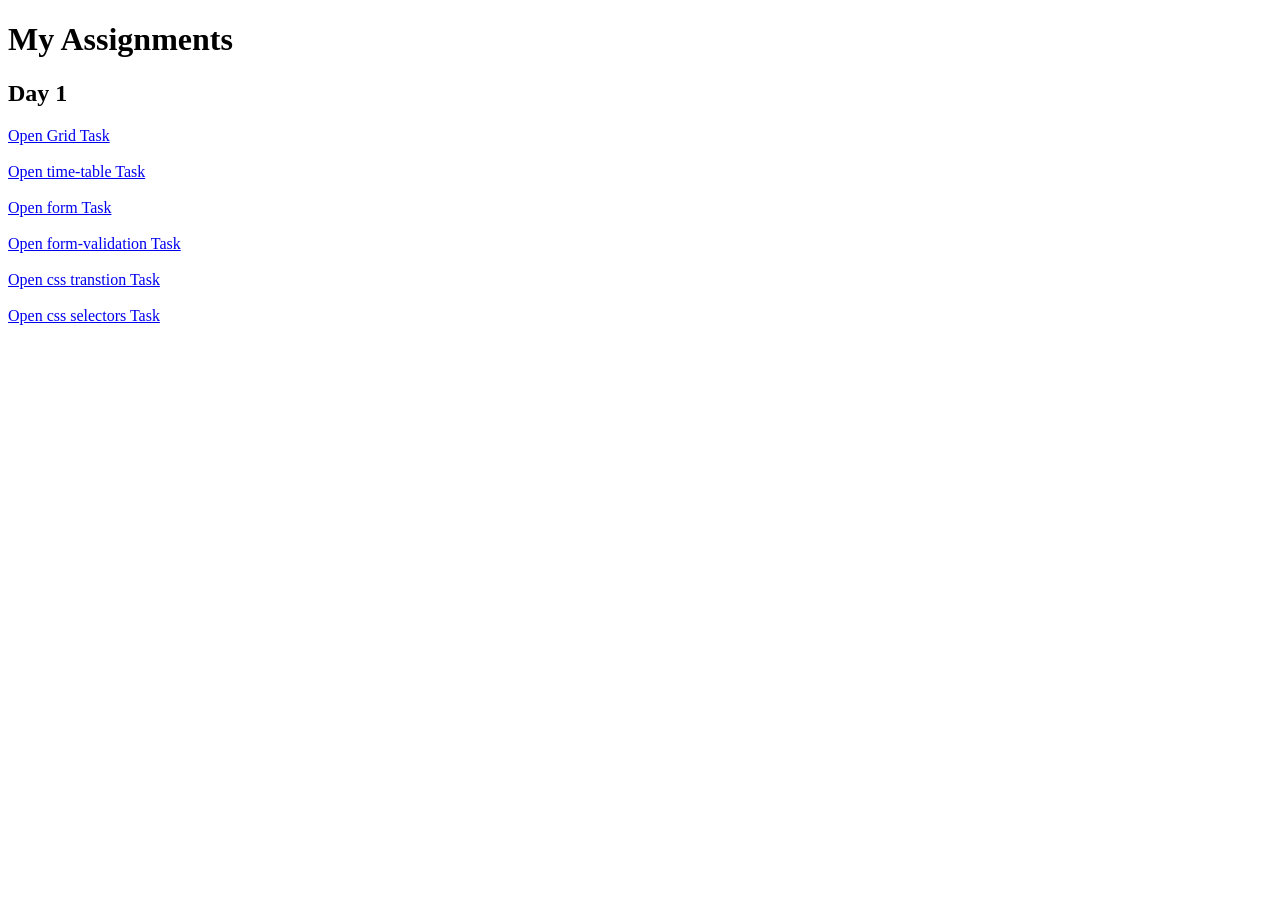
==== index.html @ 01df2979 "Update index.html" ====
<!DOCTYPE html>

<html>
<head>
  <title>My Assignments</title>
</head>

<body>

  <h1>My Assignments</h1>

  <h2>Day 1</h2>

  <a href="grid/index.html">Open Grid Task</a> <br><br>
  <a href="timetable/index.html">Open time-table Task</a> <br><br>
  <a href="forms/index.html">Open form Task</a> <br><br>
  <a href="form_validation/busticket.html">Open form-validation Task</a> <br><br>
  <a href="css_transistions/index.html">Open css transtion Task</a> <br><br>
   <a href=" css-selectors/index.html">Open css selectors Task</a> <br><br>
  
  

<!-- <a href="flex/index.html">Open Flex Task</a> -->

</body>
</html>
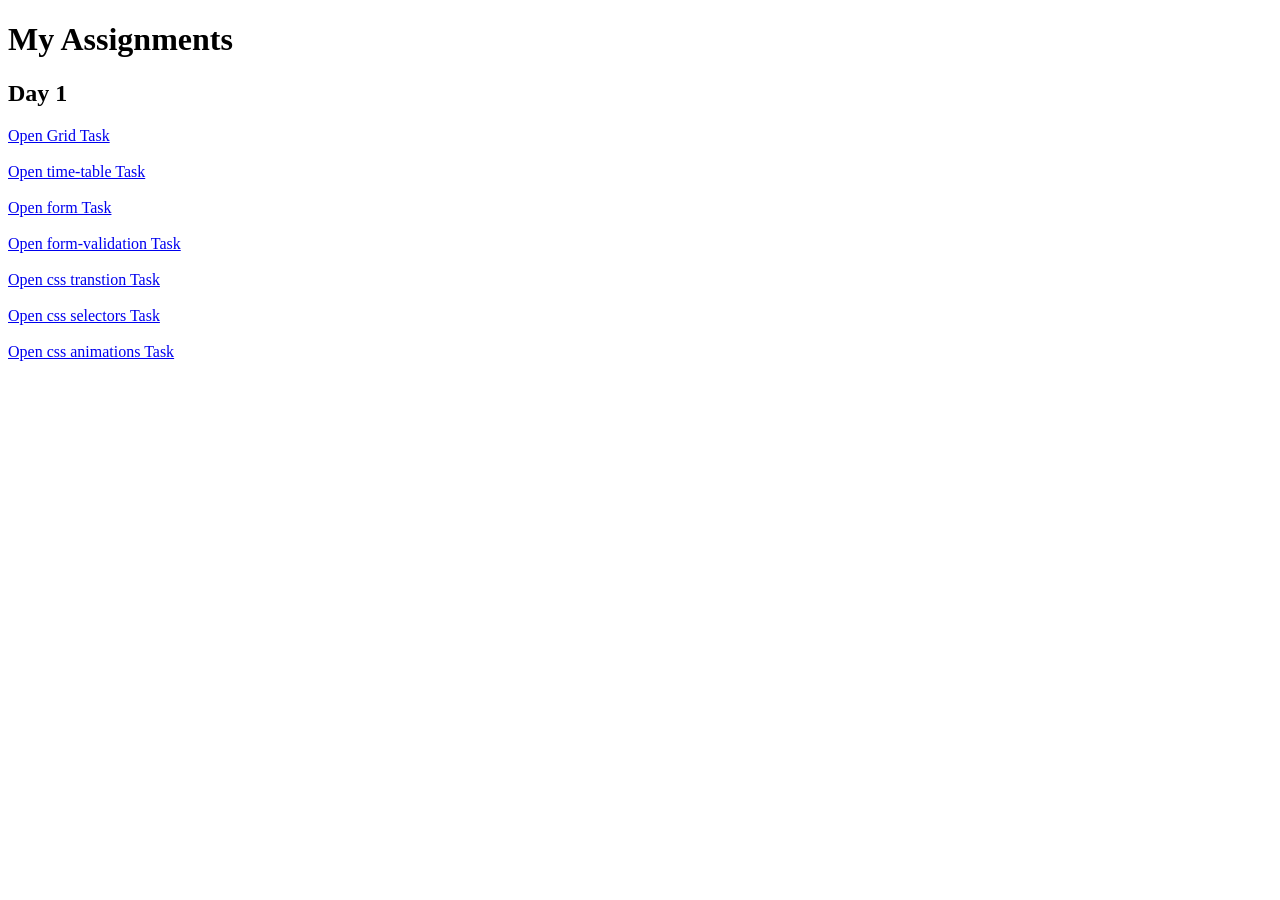
==== commit 7bd8dde8: "Update index.html" ====
--- a/index.html
+++ b/index.html
@@ -20,6 +20,7 @@
   <a href="css_transistions/index.html">Open css transtion Task</a> <br><br>
    <a href=" css-selectors/index.html">Open css selectors Task</a> <br><br>
   
+  <a href=" css_animations/index.html">Open css animations Task</a> <br><br>
   
 
 <!-- <a href="flex/index.html">Open Flex Task</a> -->
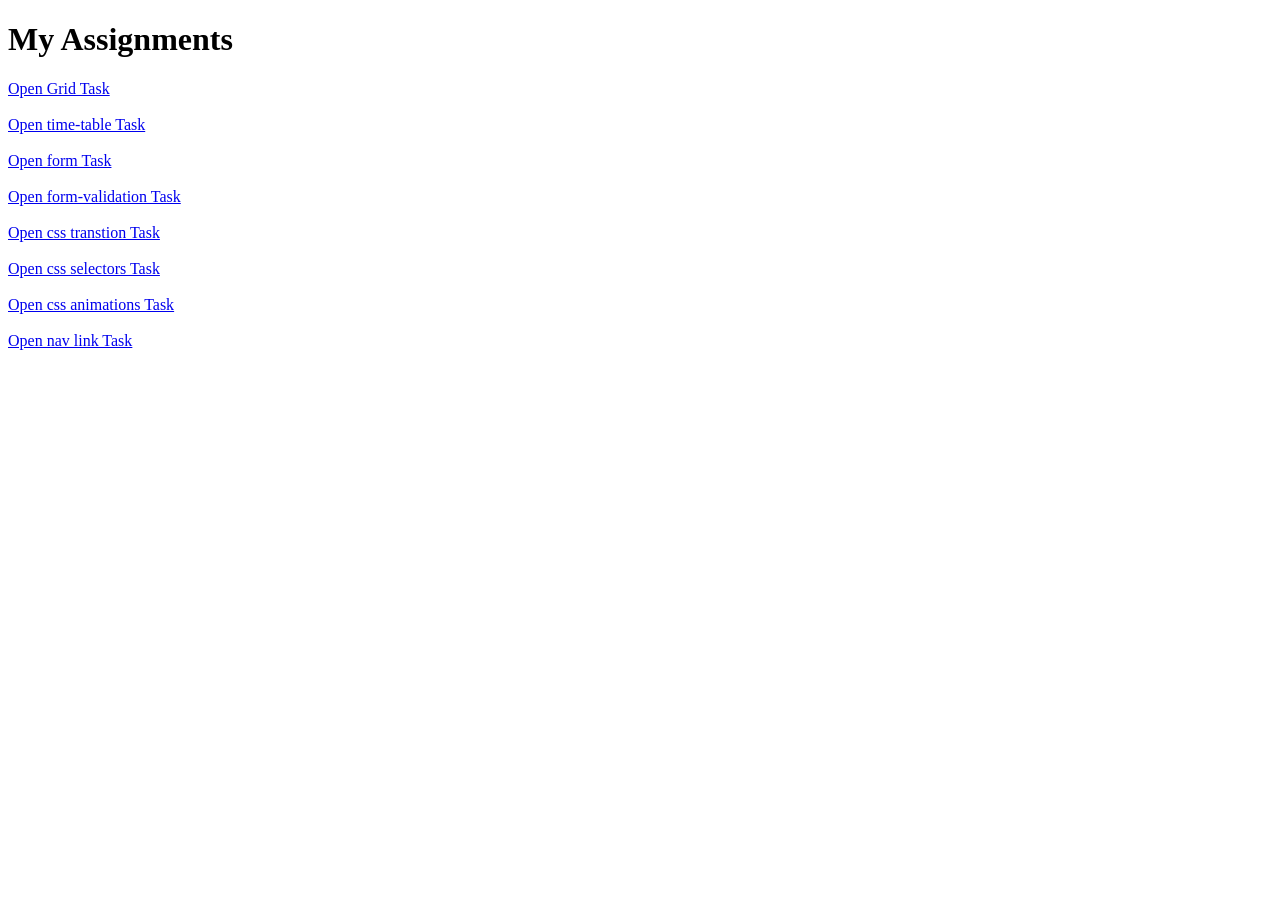
==== commit 4835b554: "Update index.html" ====
--- a/index.html
+++ b/index.html
@@ -11,7 +11,7 @@
 
   <h1>My Assignments</h1>
 
-  <h2>Day 1</h2>
+  <!-- <h2>Day 1</h2> -->
 
   <a href="grid/index.html">Open Grid Task</a> <br><br>
   <a href="timetable/index.html">Open time-table Task</a> <br><br>
@@ -22,6 +22,7 @@
   
   <a href=" css_animations/index.html">Open css animations Task</a> <br><br>
   
+   <a href=" css_units/index.html">Open nav link Task</a> <br><br>
 
 <!-- <a href="flex/index.html">Open Flex Task</a> -->
 
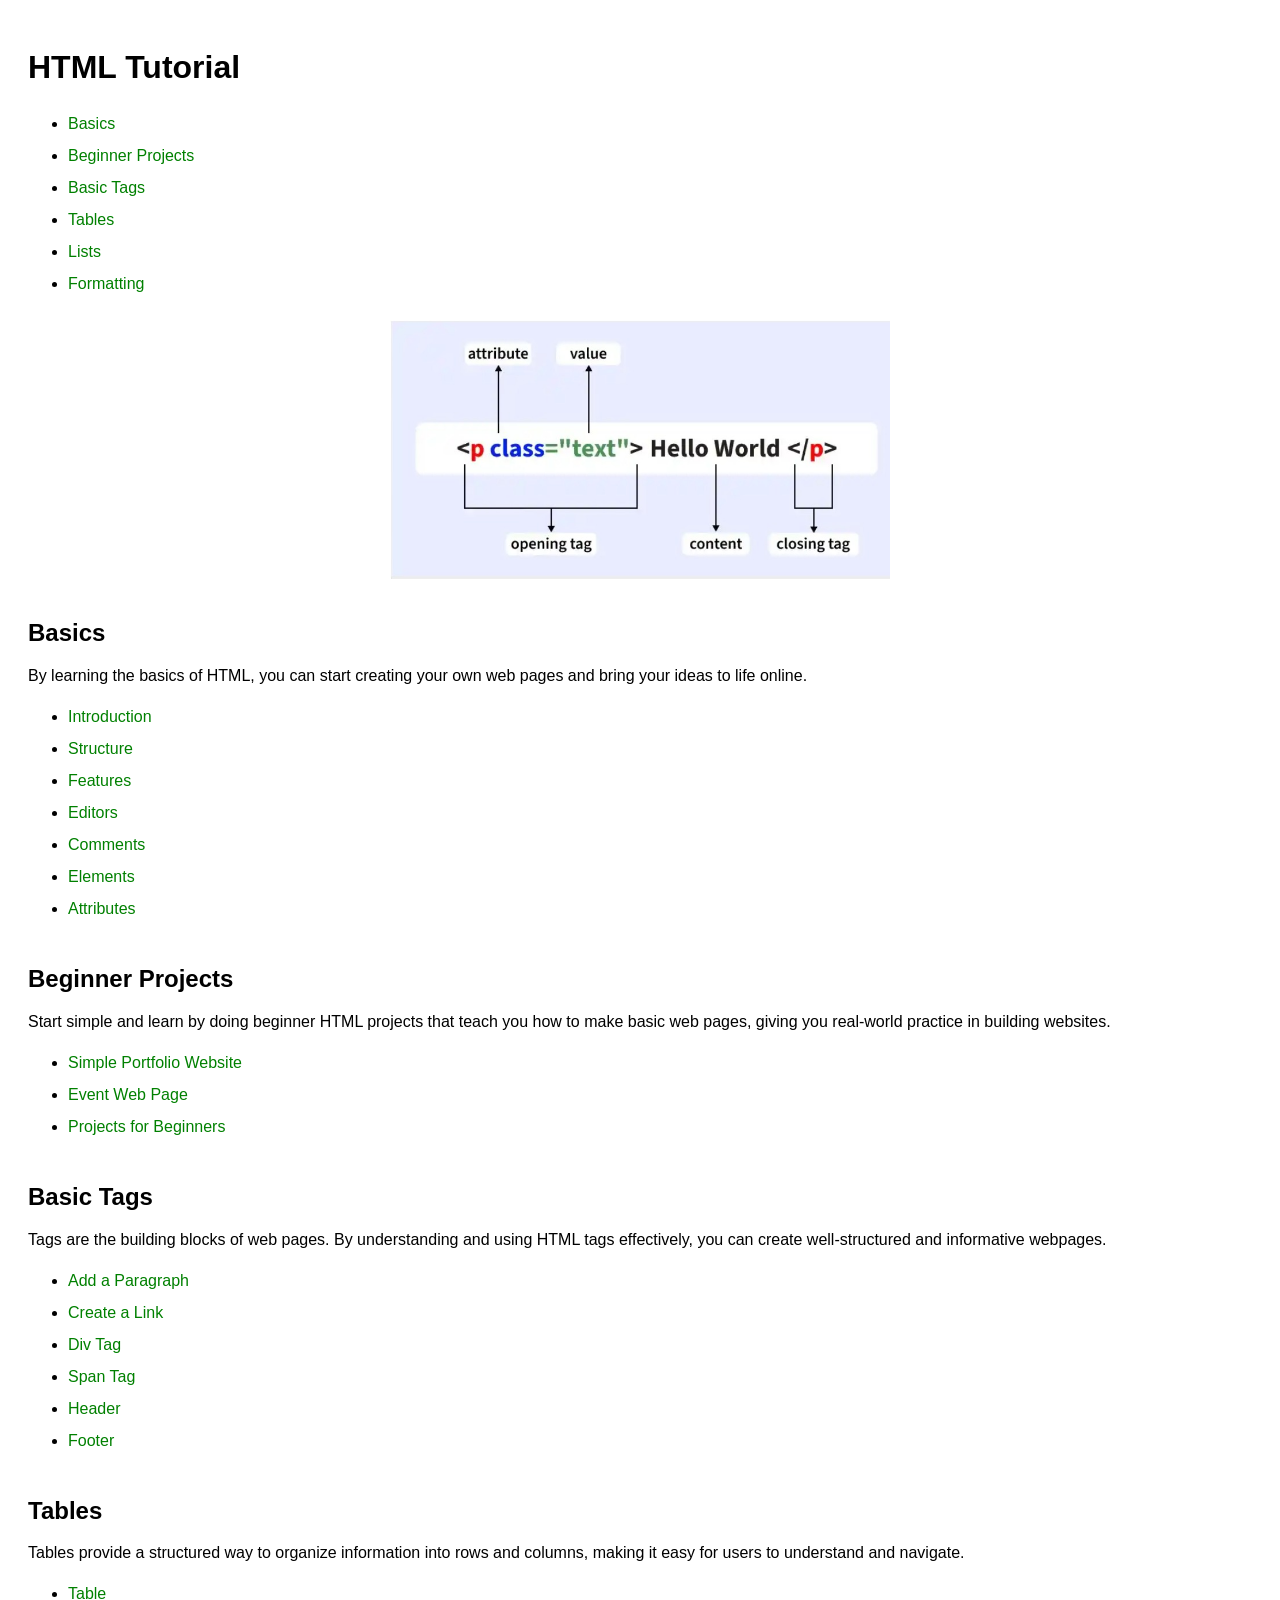
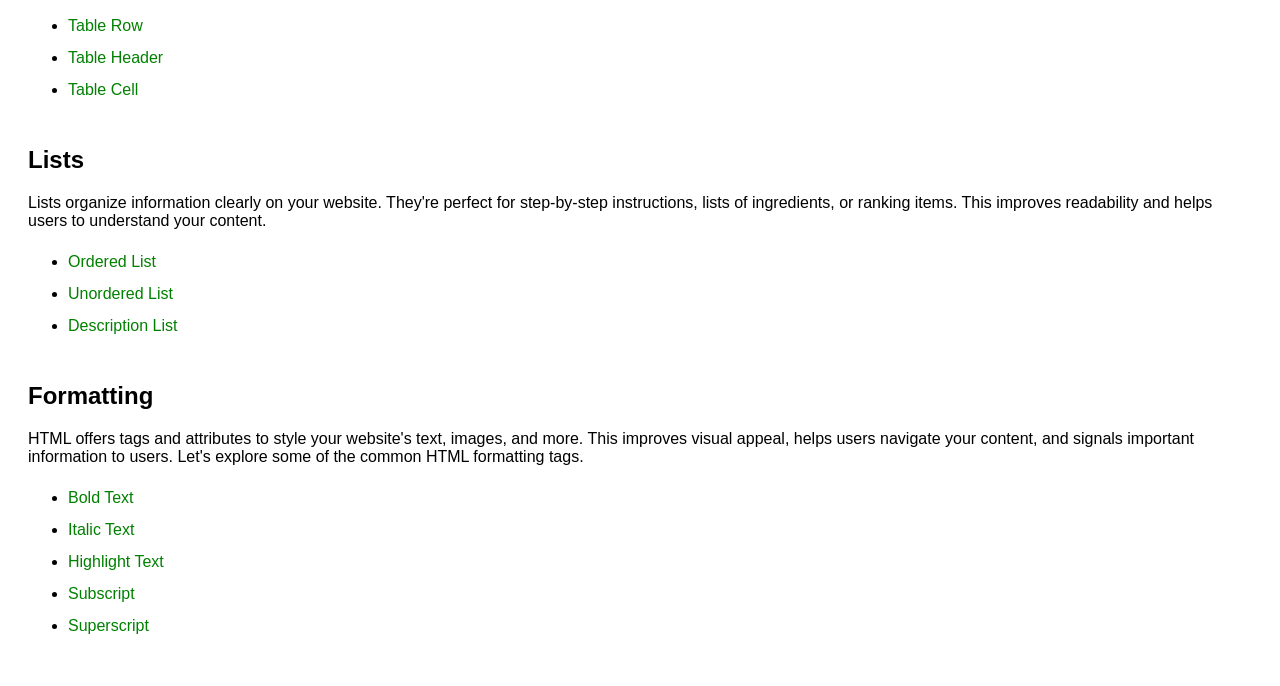
==== commit 6247402b: "Add files via upload" ====
--- a/index.html
+++ b/index.html
@@ -1,30 +1,122 @@
-
-
-<!DOCTYPE html>
-
-<html>
-<head>
-  <title>My Assignments</title>
-</head>
-
-<body>
-
-  <h1>My Assignments</h1>
-
-  <!-- <h2>Day 1</h2> -->
-
-  <a href="grid/index.html">Open Grid Task</a> <br><br>
-  <a href="timetable/index.html">Open time-table Task</a> <br><br>
-  <a href="forms/index.html">Open form Task</a> <br><br>
-  <a href="form_validation/busticket.html">Open form-validation Task</a> <br><br>
-  <a href="css_transistions/index.html">Open css transtion Task</a> <br><br>
-   <a href=" css-selectors/index.html">Open css selectors Task</a> <br><br>
-  
-  <a href=" css_animations/index.html">Open css animations Task</a> <br><br>
-  
-   <a href=" css_units/index.html">Open nav link Task</a> <br><br>
-
-<!-- <a href="flex/index.html">Open Flex Task</a> -->
-
-</body>
-</html>
+<!DOCTYPE html>
+<html lang="en">
+<head>
+  <meta charset="UTF-8">
+  <meta name="viewport" content="width=device-width, initial-scale=1.0">
+  <title>HTML Tutorial</title>
+
+  <style>
+    body {
+      font-family: Arial;
+      padding: 20px;
+    }
+
+    h2 {
+      margin-top: 40px;
+    }
+
+    a {
+      color: green;
+      text-decoration: none;
+    }
+
+    a:hover {
+      text-decoration: underline;
+    }
+
+    ul {
+      line-height: 2;
+    }
+
+    img {
+      width: 100%;
+      max-width: 500px;
+      display: block;
+      margin: 20px auto;
+    }
+  </style>
+</head>
+
+<body>
+
+<h1>HTML Tutorial</h1>
+
+<!-- 🔹 Top Navigation -->
+<ul>
+  <li><a href="#basics">Basics</a></li>
+  <li><a href="#projects">Beginner Projects</a></li>
+  <li><a href="#tags">Basic Tags</a></li>
+  <li><a href="#tables">Tables</a></li>
+  <li><a href="#lists">Lists</a></li>
+  <li><a href="#formatting">Formatting</a></li>
+</ul>
+
+<!-- 🔹 Image -->
+<img src="./img1.jpeg" alt="HTML Image">
+
+<!-- 🔹 Basics -->
+<h2 id="basics">Basics</h2>
+<p>By learning the basics of HTML, you can start creating your own web pages and bring your ideas to life online.</p>
+<ul>
+  <li><a href="#">Introduction</a></li>
+  <li><a href="#">Structure</a></li>
+  <li><a href="#">Features</a></li>
+  <li><a href="#">Editors</a></li>
+  <li><a href="#">Comments</a></li>
+  <li><a href="#">Elements</a></li>
+  <li><a href="#">Attributes</a></li>
+</ul>
+
+<!-- 🔹 Beginner Projects -->
+<h2 id="projects">Beginner Projects</h2>
+<p>Start simple and learn by doing beginner HTML projects that teach you how to make basic web pages, giving you real-world practice in building websites.</p>
+<ul>
+  <li><a href="#">Simple Portfolio Website</a></li>
+  <li><a href="#">Event Web Page</a></li>
+  <li><a href="#">Projects for Beginners</a></li>
+</ul>
+
+<!-- 🔹 Basic Tags -->
+<h2 id="tags">Basic Tags</h2>
+<p>Tags are the building blocks of web pages. By understanding and using HTML tags effectively, you can create well-structured and informative webpages.</p>
+<ul>
+  <li><a href="#">Add a Paragraph</a></li>
+  <li><a href="#">Create a Link</a></li>
+  <li><a href="#">Div Tag</a></li>
+  <li><a href="#">Span Tag</a></li>
+  <li><a href="#">Header</a></li>
+  <li><a href="#">Footer</a></li>
+</ul>
+
+<!-- 🔹 Tables -->
+<h2 id="tables">Tables</h2>
+<p>Tables provide a structured way to organize information into rows and columns, making it easy for users to understand and navigate.</p>
+<ul>
+  <li><a href="#">Table</a></li>
+  <li><a href="#">Table Row</a></li>
+  <li><a href="#">Table Header</a></li>
+  <li><a href="#">Table Cell</a></li>
+</ul>
+
+<!-- 🔹 Lists -->
+<h2 id="lists">Lists</h2>
+<p>Lists organize information clearly on your website. They're perfect for step-by-step instructions, lists of ingredients, or ranking items. This improves readability and helps users to understand your content.</p>
+<ul>
+  <li><a href="#">Ordered List</a></li>
+  <li><a href="#">Unordered List</a></li>
+  <li><a href="#">Description List</a></li>
+</ul>
+
+<!-- 🔹 Formatting -->
+<h2 id="formatting">Formatting</h2>
+<p>HTML offers tags and attributes to style your website's text, images, and more. This improves visual appeal, helps users navigate your content, and signals important information to users. Let's explore some of the common HTML formatting tags.</p>
+<ul>
+  <li><a href="#">Bold Text</a></li>
+  <li><a href="#">Italic Text</a></li>
+  <li><a href="#">Highlight Text</a></li>
+  <li><a href="#">Subscript</a></li>
+  <li><a href="#">Superscript</a></li>
+</ul>
+
+</body>
+</html>
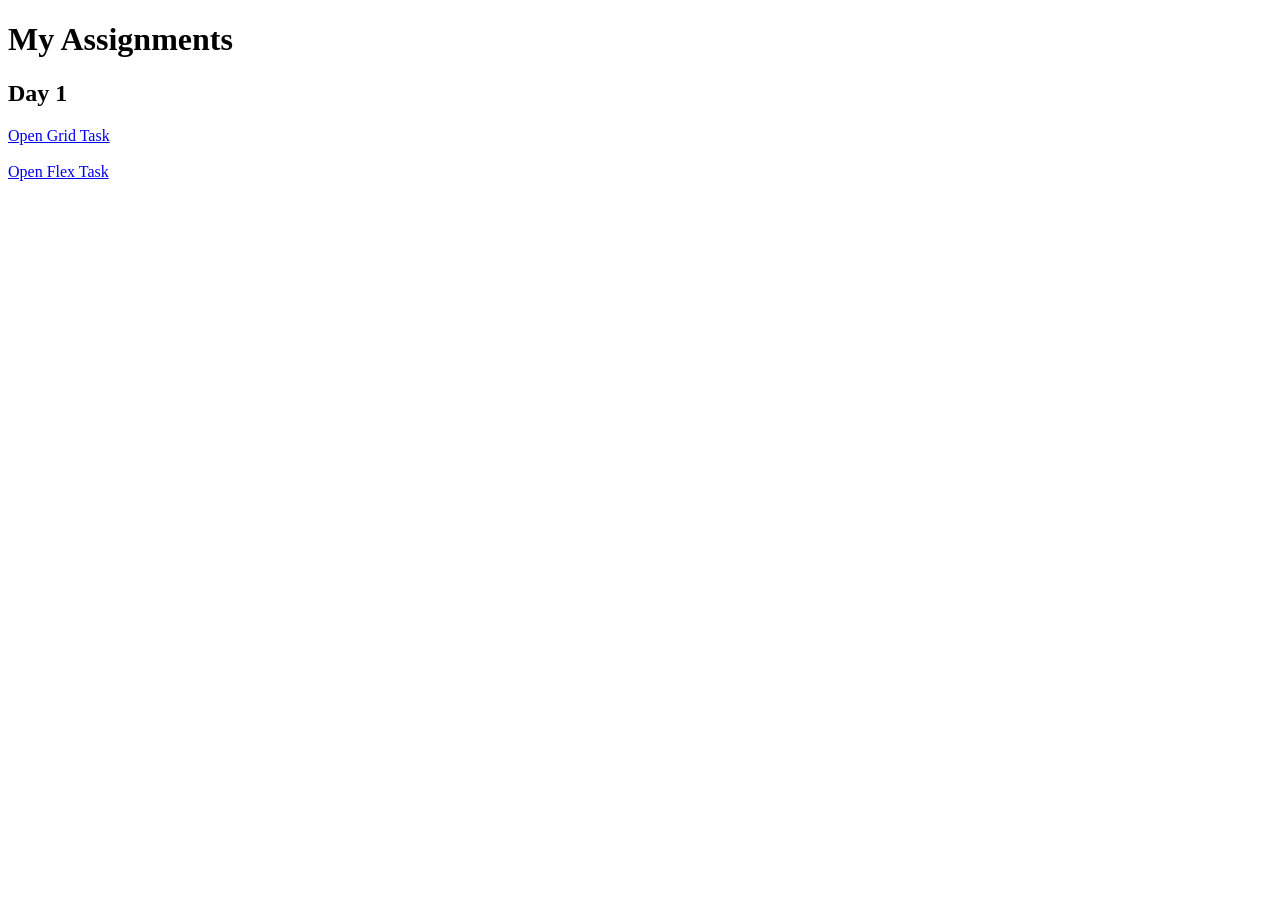
==== commit eff0ce11: "Create index.html" ====
--- a/index.html
+++ b/index.html
@@ -1,122 +1,19 @@
-<!DOCTYPE html>
-<html lang="en">
-<head>
-  <meta charset="UTF-8">
-  <meta name="viewport" content="width=device-width, initial-scale=1.0">
-  <title>HTML Tutorial</title>
-
-  <style>
-    body {
-      font-family: Arial;
-      padding: 20px;
-    }
-
-    h2 {
-      margin-top: 40px;
-    }
-
-    a {
-      color: green;
-      text-decoration: none;
-    }
-
-    a:hover {
-      text-decoration: underline;
-    }
-
-    ul {
-      line-height: 2;
-    }
-
-    img {
-      width: 100%;
-      max-width: 500px;
-      display: block;
-      margin: 20px auto;
-    }
-  </style>
-</head>
-
-<body>
-
-<h1>HTML Tutorial</h1>
-
-<!-- 🔹 Top Navigation -->
-<ul>
-  <li><a href="#basics">Basics</a></li>
-  <li><a href="#projects">Beginner Projects</a></li>
-  <li><a href="#tags">Basic Tags</a></li>
-  <li><a href="#tables">Tables</a></li>
-  <li><a href="#lists">Lists</a></li>
-  <li><a href="#formatting">Formatting</a></li>
-</ul>
-
-<!-- 🔹 Image -->
-<img src="./img1.jpeg" alt="HTML Image">
-
-<!-- 🔹 Basics -->
-<h2 id="basics">Basics</h2>
-<p>By learning the basics of HTML, you can start creating your own web pages and bring your ideas to life online.</p>
-<ul>
-  <li><a href="#">Introduction</a></li>
-  <li><a href="#">Structure</a></li>
-  <li><a href="#">Features</a></li>
-  <li><a href="#">Editors</a></li>
-  <li><a href="#">Comments</a></li>
-  <li><a href="#">Elements</a></li>
-  <li><a href="#">Attributes</a></li>
-</ul>
-
-<!-- 🔹 Beginner Projects -->
-<h2 id="projects">Beginner Projects</h2>
-<p>Start simple and learn by doing beginner HTML projects that teach you how to make basic web pages, giving you real-world practice in building websites.</p>
-<ul>
-  <li><a href="#">Simple Portfolio Website</a></li>
-  <li><a href="#">Event Web Page</a></li>
-  <li><a href="#">Projects for Beginners</a></li>
-</ul>
-
-<!-- 🔹 Basic Tags -->
-<h2 id="tags">Basic Tags</h2>
-<p>Tags are the building blocks of web pages. By understanding and using HTML tags effectively, you can create well-structured and informative webpages.</p>
-<ul>
-  <li><a href="#">Add a Paragraph</a></li>
-  <li><a href="#">Create a Link</a></li>
-  <li><a href="#">Div Tag</a></li>
-  <li><a href="#">Span Tag</a></li>
-  <li><a href="#">Header</a></li>
-  <li><a href="#">Footer</a></li>
-</ul>
-
-<!-- 🔹 Tables -->
-<h2 id="tables">Tables</h2>
-<p>Tables provide a structured way to organize information into rows and columns, making it easy for users to understand and navigate.</p>
-<ul>
-  <li><a href="#">Table</a></li>
-  <li><a href="#">Table Row</a></li>
-  <li><a href="#">Table Header</a></li>
-  <li><a href="#">Table Cell</a></li>
-</ul>
-
-<!-- 🔹 Lists -->
-<h2 id="lists">Lists</h2>
-<p>Lists organize information clearly on your website. They're perfect for step-by-step instructions, lists of ingredients, or ranking items. This improves readability and helps users to understand your content.</p>
-<ul>
-  <li><a href="#">Ordered List</a></li>
-  <li><a href="#">Unordered List</a></li>
-  <li><a href="#">Description List</a></li>
-</ul>
-
-<!-- 🔹 Formatting -->
-<h2 id="formatting">Formatting</h2>
-<p>HTML offers tags and attributes to style your website's text, images, and more. This improves visual appeal, helps users navigate your content, and signals important information to users. Let's explore some of the common HTML formatting tags.</p>
-<ul>
-  <li><a href="#">Bold Text</a></li>
-  <li><a href="#">Italic Text</a></li>
-  <li><a href="#">Highlight Text</a></li>
-  <li><a href="#">Subscript</a></li>
-  <li><a href="#">Superscript</a></li>
-</ul>
-
-</body>
-</html>+<!DOCTYPE html>
+
+<html>
+<head>
+  <title>My Assignments</title>
+</head>
+
+<body>
+
+  <h1>My Assignments</h1>
+
+  <h2>Day 1</h2>
+
+<a href="grid/index.html">Open Grid Task</a> <br><br>
+
+<a href="flex/index.html">Open Flex Task</a>
+
+</body>
+</html>
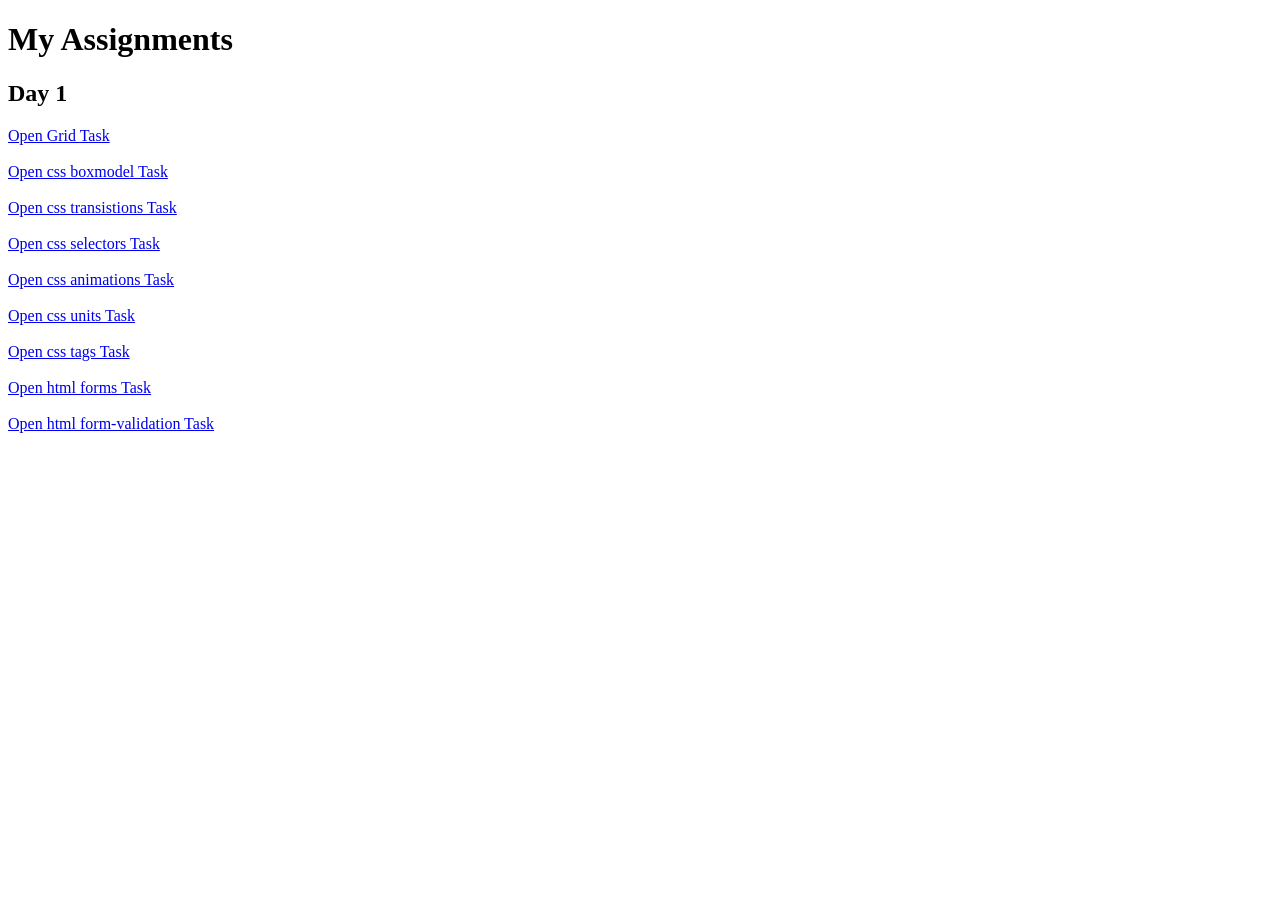
==== commit 88e4f497: "Update index.html" ====
--- a/index.html
+++ b/index.html
@@ -11,9 +11,28 @@
 
   <h2>Day 1</h2>
 
-<a href="grid/index.html">Open Grid Task</a> <br><br>
+  <a href="grid/index.html">Open Grid Task</a> <br><br>
+  <a href="css_boxmodel/index.html">Open css boxmodel Task</a> <br><br> 
+  <a href="css_transistions/index.html">Open css transistions Task</a> <br><br>
+  
+  <a href="css-selectors/index.html">Open css selectors Task</a> <br><br>
+   <a href="css_animations/index.html">Open css animations Task</a> <br><br>
+  <a href="css_units/index.html">Open css units Task</a> <br><br>
+  <a href="timetable/index.html">Open css tags Task</a> <br><br> 
+  <a href="forms/index.html">Open html forms Task</a> <br><br>
+   <a href="form_validation/busticket.html">Open html form-validation Task</a> <br><br>
 
-<a href="flex/index.html">Open Flex Task</a>
+  
+ 
+  
+  
+ 
+  
+  
+  
+
+
+  
 
 </body>
 </html>
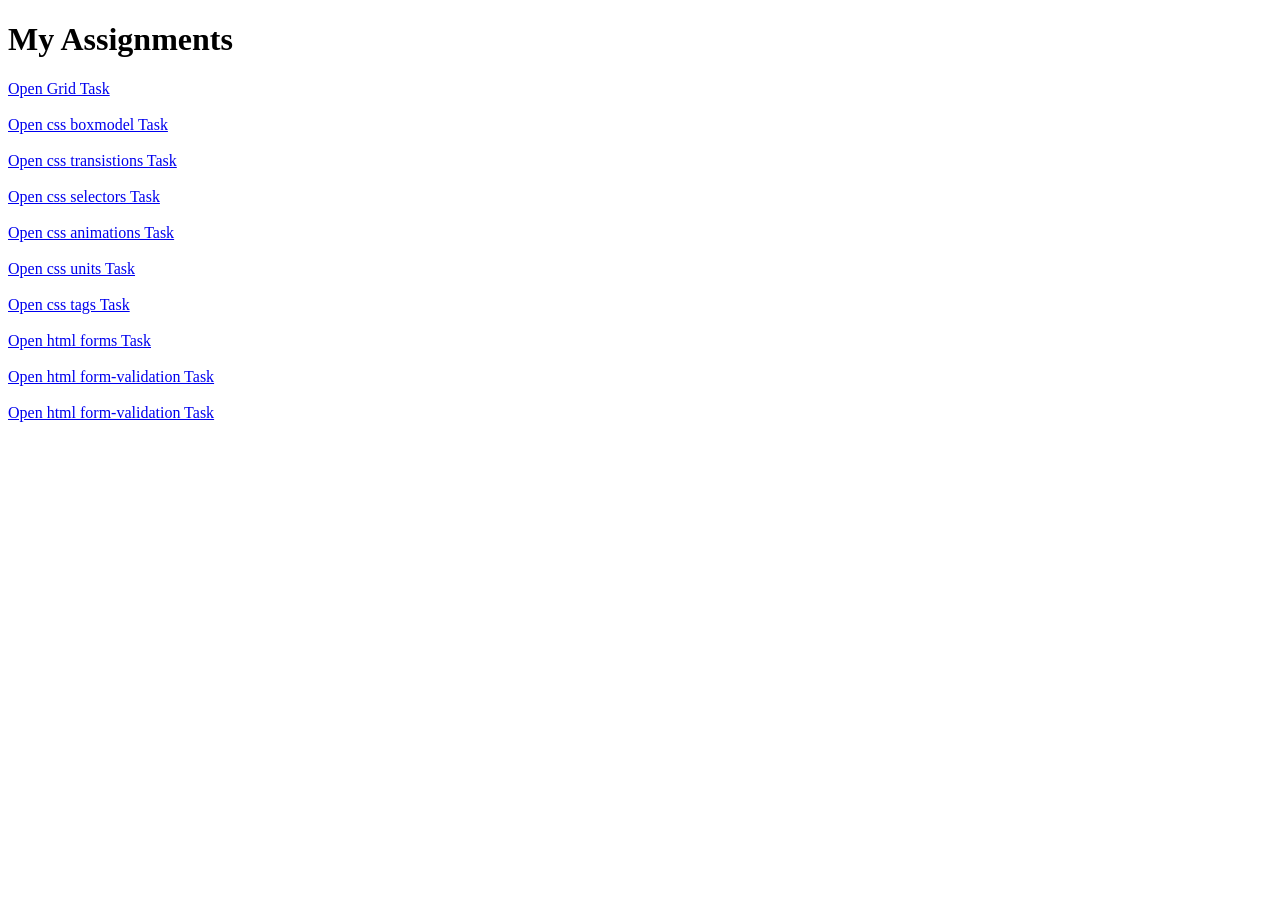
==== commit da3830b6: "Update index.html" ====
--- a/index.html
+++ b/index.html
@@ -9,7 +9,7 @@
 
   <h1>My Assignments</h1>
 
-  <h2>Day 1</h2>
+  <!-- <h2>Day 1</h2> -->
 
   <a href="grid/index.html">Open Grid Task</a> <br><br>
   <a href="css_boxmodel/index.html">Open css boxmodel Task</a> <br><br> 
@@ -21,6 +21,8 @@
   <a href="timetable/index.html">Open css tags Task</a> <br><br> 
   <a href="forms/index.html">Open html forms Task</a> <br><br>
    <a href="form_validation/busticket.html">Open html form-validation Task</a> <br><br>
+  <a href="html-intro/index.html">Open html form-validation Task</a> <br><br>
+  
 
   
  
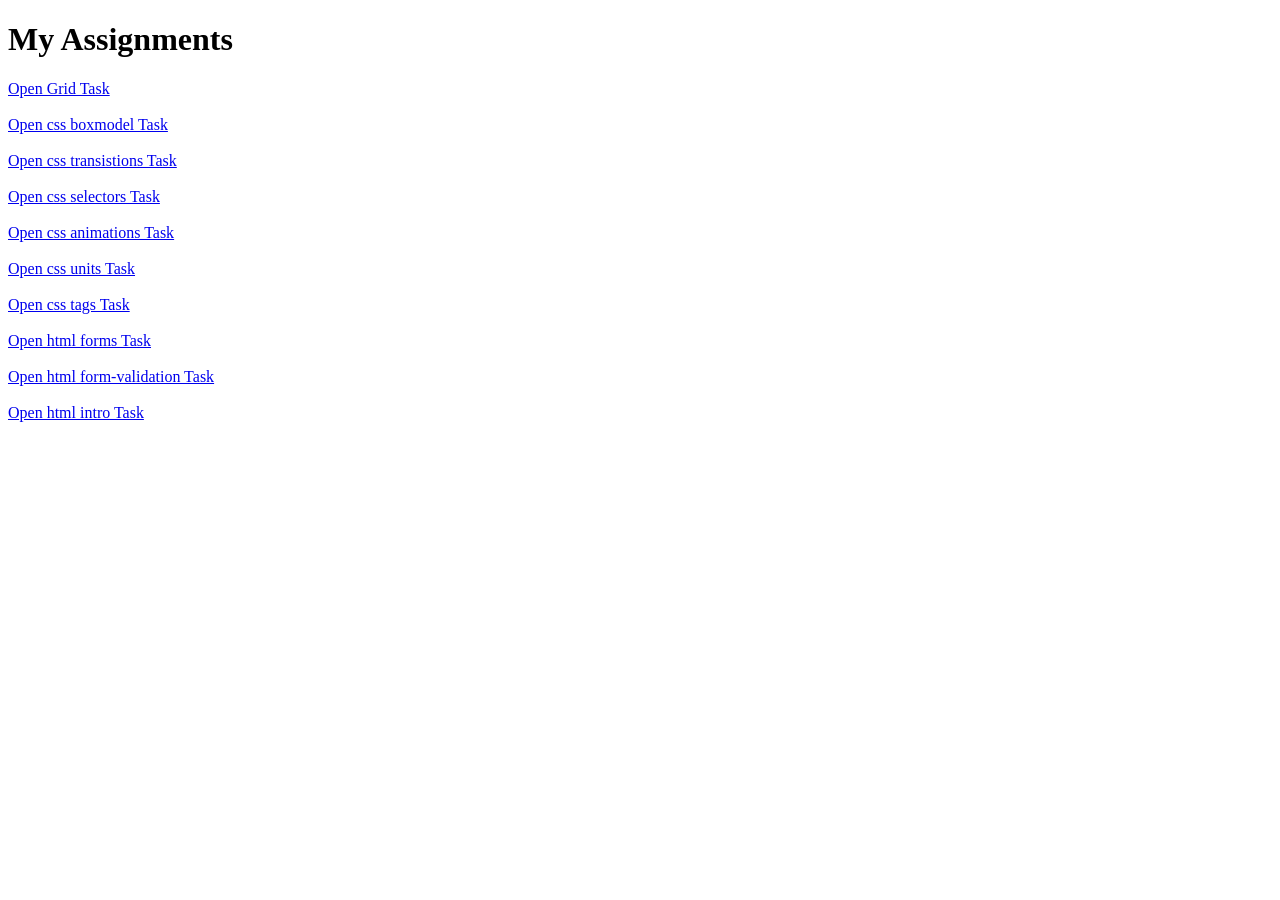
==== commit a9e6c289: "Update index.html" ====
--- a/index.html
+++ b/index.html
@@ -21,7 +21,7 @@
   <a href="timetable/index.html">Open css tags Task</a> <br><br> 
   <a href="forms/index.html">Open html forms Task</a> <br><br>
    <a href="form_validation/busticket.html">Open html form-validation Task</a> <br><br>
-  <a href="html-intro/index.html">Open html form-validation Task</a> <br><br>
+  <a href="html-intro/index.html">Open html intro Task</a> <br><br>
   
 
   
